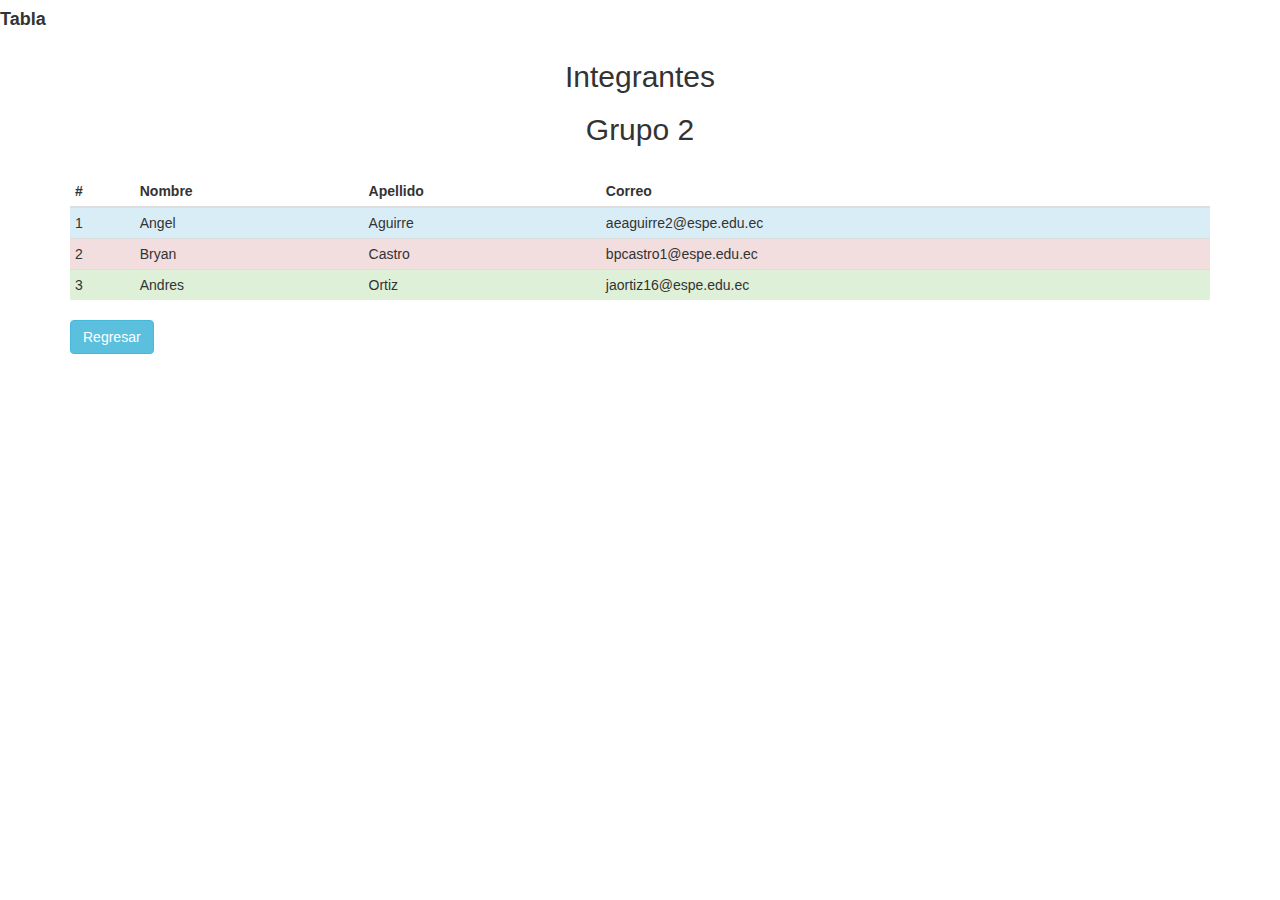
==== tabla.html @ 84e255a2 "Add files via upload" ====
<!DOCTYPE html>
<!--[if lt IE 7]>		<html class="no-js lt-ie9 lt-ie8 lt-ie7" <![endif]-->
<!--[if IE 7]>			<html class="no-js lt-ie9 lt-ie8" <![endif]-->
<!--[if IE 8]>			<html class="no-js lt-ie9" <![endif]-->
<!--[if IE 8]><!-->
<html class="no-js"> <!--<![endif]-->

<head>
	<meta charset="utf-8">
	<meta http-equiv="X-UA-Compatible" content="IE-edge, chrome=1">
	<title></title>
	<meta name="description" content="">
	<meta namee="viewport" content="width=device-widtg, initial-scale=1">

	<link rel="stylesheet" href="css/bootstrap.min.css">
   
	<script src="js/vendor/modernizr-2.6.2-respond-1.1.0.min.js"></script>
</head>

<body>
	<h4 style="font-weight: bold;">Tabla</h4>

	<div class="container">
		<center>
			<h2>Integrantes</h2>
			<h2>Grupo 2</h2><br>
		</center>

		<div class="table-responsive">
			<table class="table table-condensed">
				<thead>
					<!-- <tr> -->
					<tr class="default">
						<th>#</th>
						<th>Nombre</th>
						<th>Apellido</th>
						<th>Correo</th>
					</tr>
				</thead>
				<tbody>
					<tr class="info">
						<td>1</td>
					<td>Angel</td>
					<td>Aguirre</td>
					<td>aeaguirre2@espe.edu.ec</td>
					</tr>

					<tr class="danger">
						<td>2</td>
					<td>Bryan</td>
					<td>Castro</td>
					<td>bpcastro1@espe.edu.ec</td>
					</tr>
					<tr class="success">
						<td>3</td>
					<td>Andres</td>
					<td>Ortiz</td>
					<td>jaortiz16@espe.edu.ec</td>
					</tr>

				</tbody>
			</table>

		</div>
		<a href="index.html" class="btn btn-info">Regresar</a>

	</div>

</body>

</html>
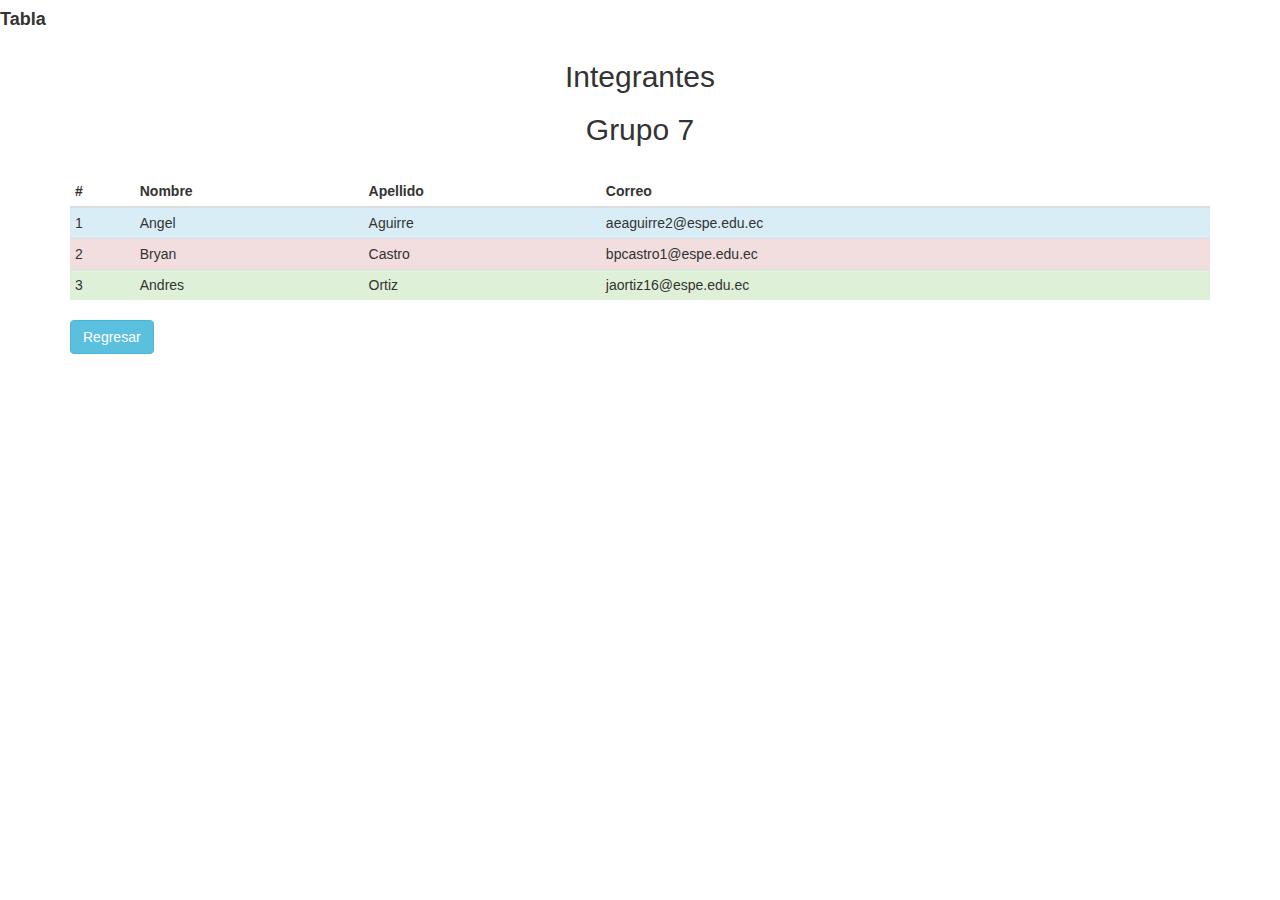
==== commit 1b9e9edc: "Update tabla.html" ====
--- a/tabla.html
+++ b/tabla.html
@@ -23,7 +23,7 @@
 	<div class="container">
 		<center>
 			<h2>Integrantes</h2>
-			<h2>Grupo 2</h2><br>
+			<h2>Grupo 7</h2><br>
 		</center>
 
 		<div class="table-responsive">
@@ -68,4 +68,4 @@
 
 </body>
 
-</html>+</html>
